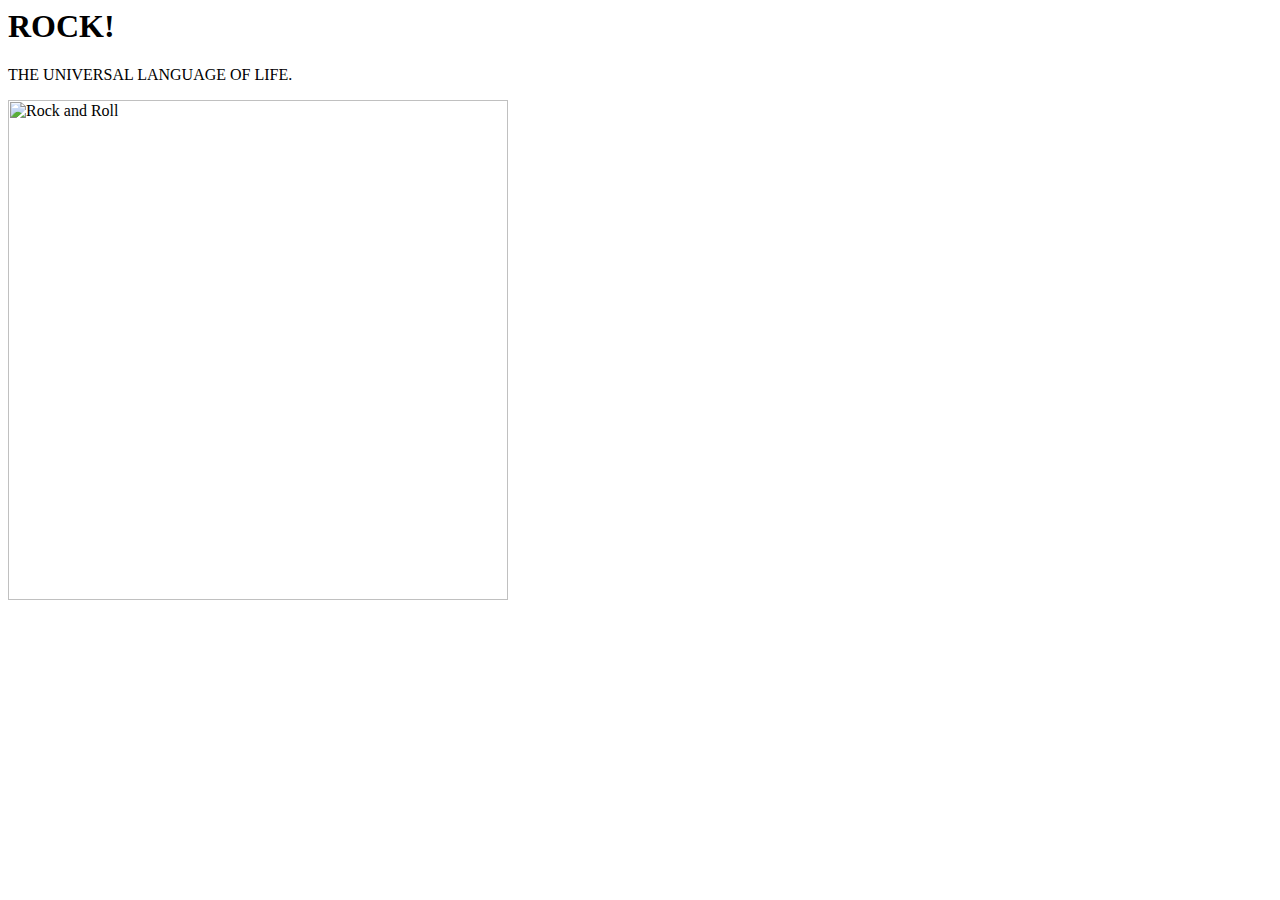
==== app/views/rock.html @ 17abe501 "basic page features completed" ====
<html>
  <head>
    <title>Rock ON</title>
    <link rel="stylesheet" href="/main.css" title="CSS" type="text/css" />
  </head>
  <body>
    <h1>ROCK!</h1>
    <p>THE UNIVERSAL LANGUAGE OF LIFE.</p>
    <img src="/images/rock.jpg" alt="Rock and Roll" style="width:500px;height:500px;">
  </body>
</html>
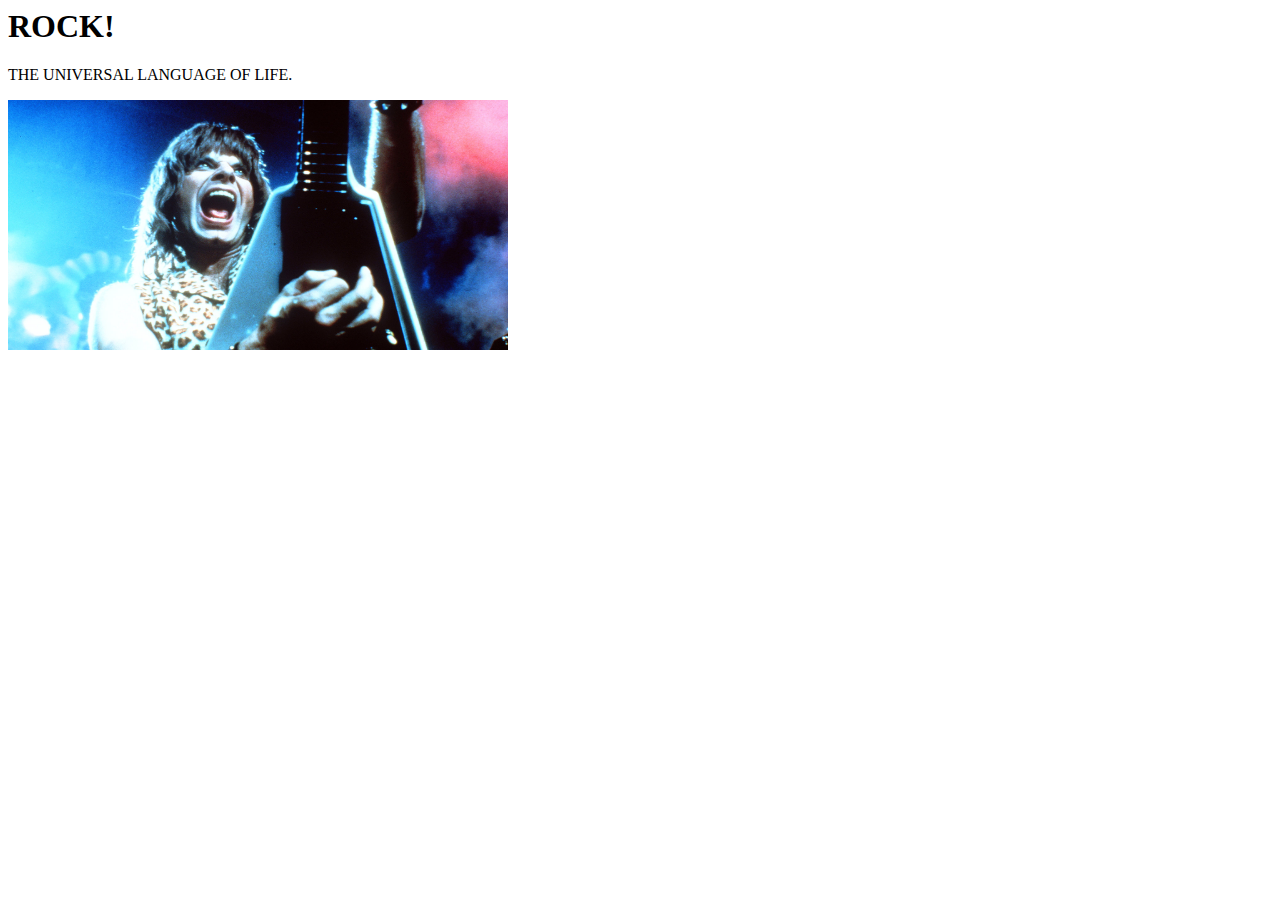
==== commit a8ca326a: "added some styling and refactoring" ====
--- a/app/views/rock.html
+++ b/app/views/rock.html
@@ -4,8 +4,15 @@
     <link rel="stylesheet" href="/main.css" title="CSS" type="text/css" />
   </head>
   <body>
-    <h1>ROCK!</h1>
-    <p>THE UNIVERSAL LANGUAGE OF LIFE.</p>
-    <img src="/images/rock.jpg" alt="Rock and Roll" style="width:500px;height:500px;">
+    <div class = "flex-container">
+      <h1 class="rock-header">ROCK!</h1>
+    </div>
+    <div class = "flex-container">
+      <p>THE UNIVERSAL LANGUAGE OF LIFE.</p>
+    </div>
+    <div class = "flex-container">
+      <img src="images/rock.jpg" alt="A low angle shot of a rockstar and his guitar onstage
+      with his mouth open in excitment" style="width:500px;height:250px;">
+    </div>
   </body>
 </html>
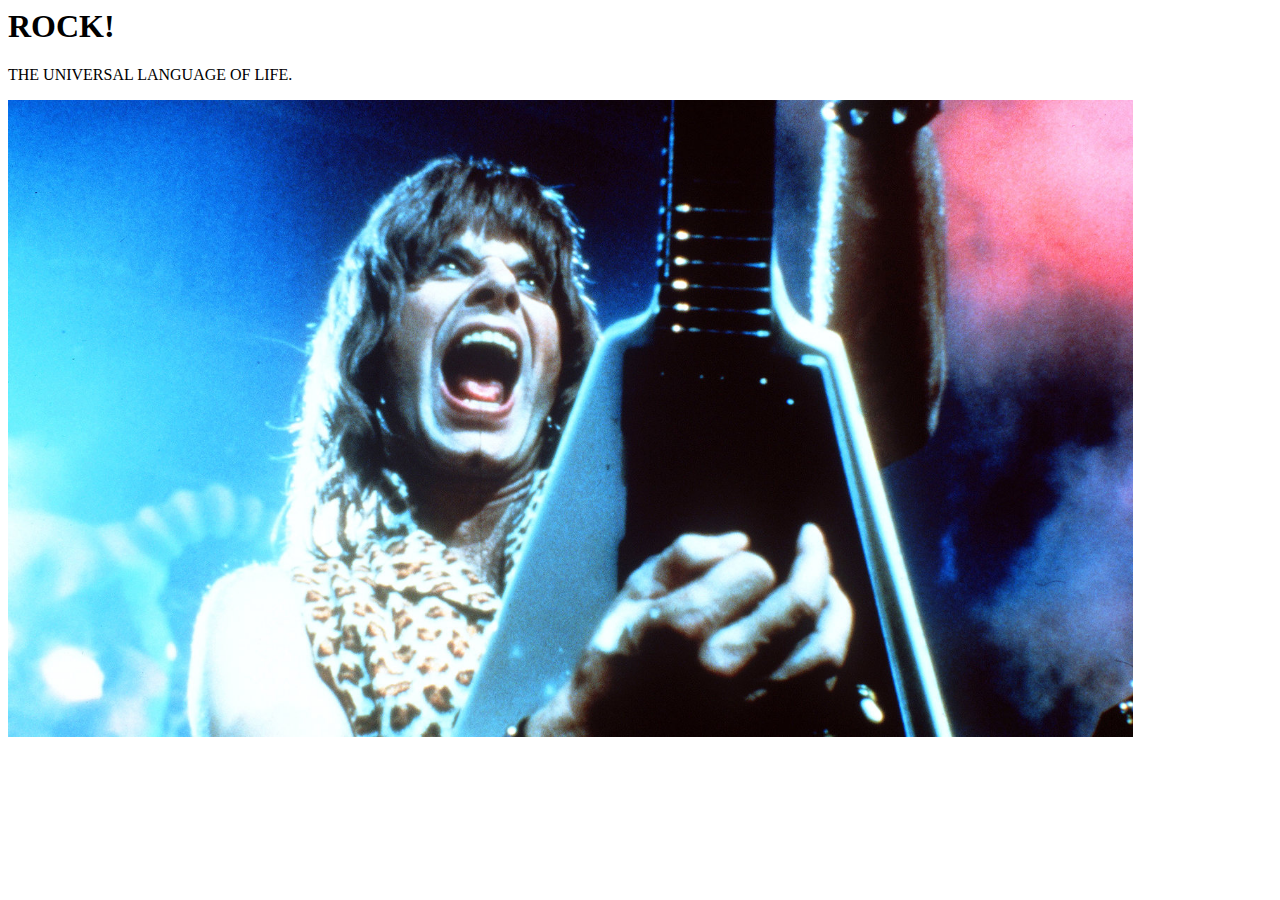
==== commit ef9af9bb: "just a little fine tuning" ====
--- a/app/views/rock.html
+++ b/app/views/rock.html
@@ -12,7 +12,7 @@
     </div>
     <div class = "flex-container">
       <img src="images/rock.jpg" alt="A low angle shot of a rockstar and his guitar onstage
-      with his mouth open in excitment" style="width:500px;height:250px;">
+      with his mouth open in excitment" style="width:1125px;height:637px;">
     </div>
   </body>
 </html>
